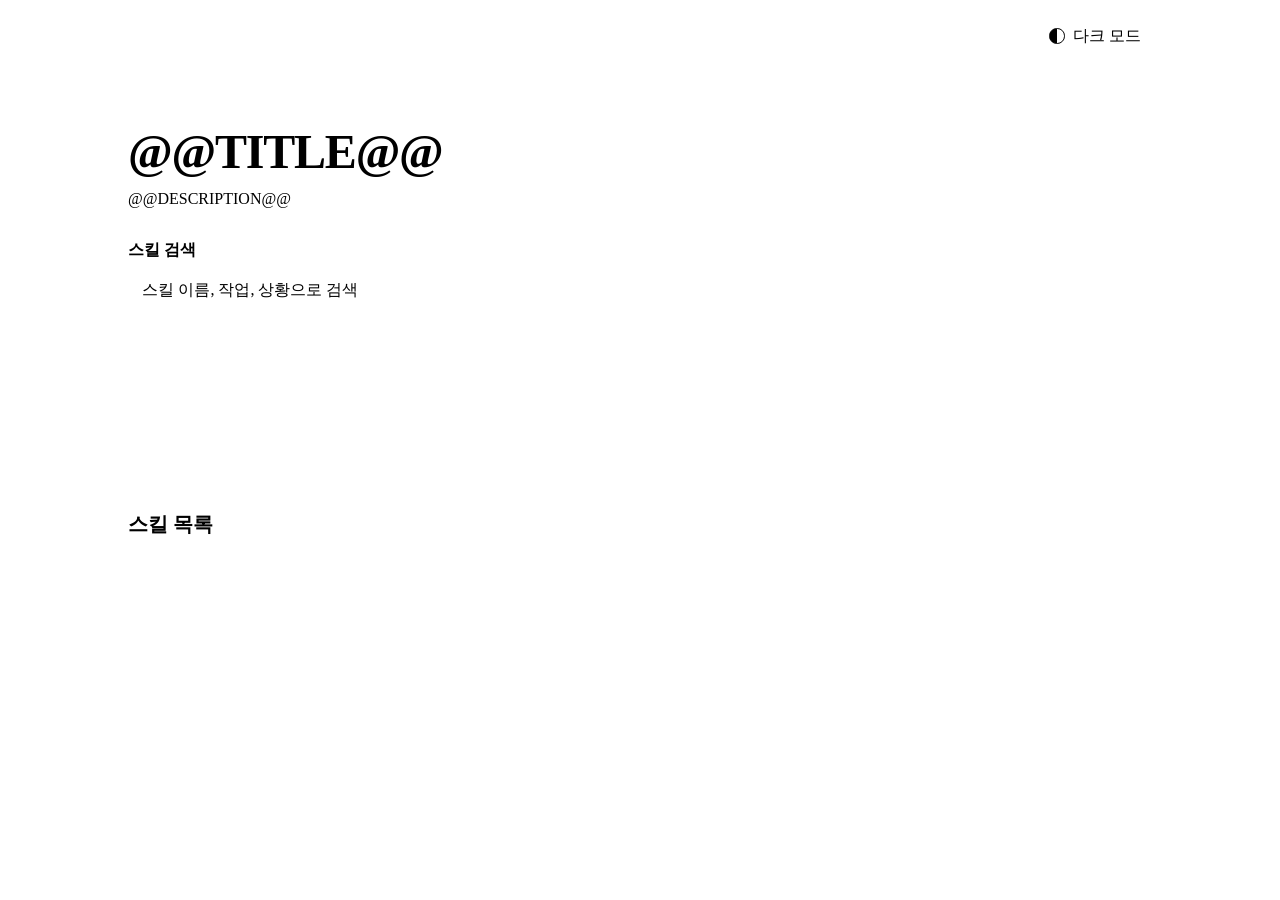
==== skills/skill-dictionary/assets/dictionary.html @ 12de21e8 "검색창 무지개빛의 잔광과 이동 속도 조정" ====
<!doctype html>
<html lang="ko">
<head>
<meta charset="utf-8">
<meta name="viewport" content="width=device-width, initial-scale=1">
<meta name="description" content="@@DESCRIPTION@@">
<title>@@TITLE@@</title>
<!--DOCPILOT_HEAD-->
<style>
* { box-sizing: border-box; }
body {
  margin: 0;
  color: var(--ink);
  background: var(--canvas);
  font: 1rem/1.65 var(--font-body);
  word-break: keep-all;
  overflow-wrap: anywhere;
}
h1, h2, h3, label, button, summary { font-family: var(--font-heading); }
h1, h2, h3 { text-wrap: balance; }
h1 { font-size: clamp(2rem, 4.5vw, 3rem); line-height: 1.2; letter-spacing: -.025em; font-weight: 650; }
h2 { font-size: 1.25rem; line-height: 1.4; font-weight: 600; }
h3 { font-size: 1rem; line-height: 1.5; font-weight: 600; }
a { color: var(--ink); text-underline-offset: .2em; }
button { border: 0; color: var(--ink); cursor: pointer; }
input[type="search"] {
  width: 100%;
  min-height: 3rem;
  padding: .65rem .9rem;
  border: 1px solid var(--input-border);
  border-radius: var(--radius-control);
  background: var(--input-bg);
  color: var(--ink);
  font: 1rem/1.5 var(--font-body);
}
input::placeholder { color: var(--secondary); opacity: 1; }
:focus-visible { outline: 3px solid var(--focus); outline-offset: 3px; }
button:disabled { cursor: default; opacity: .55; }
[hidden] { display: none !important; }
[data-theme-toggle] {
  display: inline-flex;
  align-items: center;
  gap: .5rem;
  min-height: 2.5rem;
  border-radius: var(--radius-button);
  padding: .4rem .7rem;
  background: var(--control-bg);
  font: 550 .8125rem/1.5 var(--font-heading);
}
[data-theme-toggle]::before {
  content: "";
  width: .85rem;
  height: .85rem;
  border: 1.5px solid currentColor;
  border-radius: 50%;
  background: linear-gradient(to right, currentColor 50%, transparent 50%);
}
[data-theme-toggle][aria-pressed="true"] { background: var(--accent-fill); color: var(--on-accent); }
@media (hover: hover) {
  [data-theme-toggle]:hover { background: var(--control-hover); text-decoration: underline; }
  [data-theme-toggle][aria-pressed="true"]:hover { background: var(--accent-fill); }
}

main { max-width: 72rem; margin-inline: auto; padding: 0 clamp(1rem, 5vw, 4rem) 5rem; }
h1, h2, h3, p, ol { margin: 0; }
.toolbar { display: flex; align-items: center; flex-wrap: wrap; gap: .8rem; min-height: 4.5rem; border-bottom: 1px solid var(--rule); }
.toolbar [data-theme-toggle] { margin-inline-start: auto; }
.toolbar nav a { font: 550 .875rem/1.5 var(--font-heading); padding-block: .45rem; }
header { margin: clamp(2.2rem, 4vw, 3.5rem) 0 2rem; }
header p { color: var(--secondary); max-width: 72ch; margin-top: .55rem; }
label { display: block; font-weight: 600; margin-bottom: .35rem; }
button, summary { cursor: pointer; }
.filters { display: flex; flex-wrap: wrap; gap: .4rem; margin: .8rem 0 1.5rem; }
.filters button, .related a, .small {
  display: inline-flex;
  align-items: center;
  min-height: 2.5rem;
  border-radius: var(--radius-button);
  background: var(--control-bg);
  color: var(--ink);
  padding: .35rem .75rem;
  font: 500 .875rem/1.5 var(--font-heading);
  text-decoration: none;
}
.filters [aria-pressed="true"] { background: var(--accent-fill); color: var(--on-accent); font-weight: 650; }
.scenarios { margin: 1.75rem 0; }
.scenarios h2 { margin-bottom: .5rem; }
.scenario { border-top: 1px solid var(--rule); }
.scenario summary { padding: .65rem .25rem; font-weight: 550; }
.scenario ol { padding: .25rem 0 .6rem 1.5rem; }
.scenario li { padding: .3rem 0; }
.scenario p, .hint, .status { font-size: .875rem; color: var(--secondary); }
.results-head { display: flex; align-items: baseline; justify-content: space-between; gap: .7rem; margin-top: 1.8rem; padding-bottom: .5rem; border-bottom: 1px solid var(--input-border); }
#count { font-variant-numeric: tabular-nums; }
#rows { list-style: none; padding: 0; margin: 0; }
.row { border-bottom: 1px solid var(--rule); }
.row-trigger {
  display: grid;
  align-items: center;
  grid-template-columns: minmax(10rem, .7fr) minmax(0, 1.3fr) auto;
  gap: 1rem;
  width: 100%;
  padding: .85rem .65rem;
  border: 0;
  background: transparent;
  font: inherit;
  text-align: start;
}
.row-trigger code, #detail-title, .related a, .scenario a[data-item] { font-family: var(--font-mono); font-weight: 400; overflow-wrap: anywhere; }
.row-trigger small { color: var(--secondary); font-size: .8125rem; }
.row-trigger[aria-expanded="true"] { background: var(--selected); box-shadow: inset 3px 0 var(--ink); }
#detail { min-width: 0; padding: clamp(1rem, 3vw, 1.5rem); border: 1px solid var(--rule); border-radius: var(--radius-panel); background: var(--paper); }
#detail section, #detail details { margin-top: 1.2rem; }
#detail p, #detail pre, .scenario li { max-inline-size: 72ch; white-space: pre-wrap; }
#detail pre { margin: .5rem 0; padding: .8rem; background: var(--code-bg); border-inline-start: 2px solid var(--input-border); font: .9rem/1.65 var(--font-mono), var(--font-body); overflow-wrap: anywhere; }
#detail summary { cursor: pointer; font-weight: 550; padding-block: .4rem; }
#detail details p, #detail details a { margin-block-start: .5rem; }
.detail-head { display: flex; flex-wrap: wrap; align-items: start; justify-content: space-between; gap: .5rem; margin-bottom: .4rem; }
#detail-title { min-width: 0; font-size: clamp(1.15rem, 2vw, 1.5rem); }
.related, .copy-line { display: flex; flex-wrap: wrap; gap: .5rem; align-items: center; margin-top: .45rem; }
.status[data-state="success"] { color: var(--success); }
.status[data-state="error"] { color: var(--error); }
#empty { padding: 1.25rem 0; }
@media (hover: hover) {
  .filters button:hover, .related a:hover, .small:hover, .row-trigger:hover, .scenario summary:hover { background: var(--control-hover); }
  .filters [aria-pressed="true"]:hover { background: var(--accent-fill); }
  .related a:hover, .small:hover, .filters button:hover { text-decoration: underline; }
}
@media (min-width: 52rem) {
  .layout.is-open { display: grid; grid-template-columns: minmax(0, 1fr) minmax(0, 1fr); align-items: start; gap: 1.5rem; }
  .layout.is-open .row-trigger { grid-template-columns: minmax(0, 1fr) auto; gap: .25rem; }
  .layout.is-open .row-trigger span { grid-column: 1/-1; grid-row: 2; }
  #detail { position: sticky; top: 1rem; max-height: calc(100vh - 2rem); overflow: auto; }
}
@media (max-width: 51.99rem) {
  .row-trigger { grid-template-columns: minmax(0, 1fr) auto; gap: .25rem .5rem; }
  .row-trigger span { grid-column: 1/-1; grid-row: 2; }
  #detail { margin: 0 0 .85rem; }
}
@media (max-width: 24rem) {
  .row-trigger { grid-template-columns: minmax(0, 1fr); }
  .row-trigger span { grid-row: auto; }
}
</style>
</head>
<body>
<main>
<div class="toolbar"><nav id="home-nav" aria-label="사전 탐색" hidden><a href="../">사전 목록</a></nav><button type="button" data-theme-toggle aria-label="다크 모드" aria-pressed="false">다크 모드</button></div>
<header><h1>@@TITLE@@</h1><p>@@DESCRIPTION@@</p></header>
<label for="query">스킬 검색</label>
<div class="search-field">
  <input id="query" name="q" type="search" placeholder="스킬 이름, 작업, 상황으로 검색" autocomplete="off">
  <svg class="search-light" aria-hidden="true" focusable="false">
    <defs><linearGradient id="search-spectrum">
      <stop stop-color="#f25c76"/><stop offset=".18" stop-color="#ff994a"/>
      <stop offset=".34" stop-color="#e9c84b"/><stop offset=".5" stop-color="#46c98e"/>
      <stop offset=".66" stop-color="#46bceb"/><stop offset=".82" stop-color="#7d80ef"/>
      <stop offset="1" stop-color="#cf70e9"/>
    </linearGradient></defs>
    <g class="search-sweep" fill="none" stroke="url(#search-spectrum)" stroke-linecap="round">
      <rect class="sweep-halo" pathLength="100"/>
      <rect class="sweep-tail" pathLength="100"/>
      <rect class="sweep-body" pathLength="100"/>
      <rect class="sweep-tip" pathLength="100"/>
    </g>
  </svg>
</div>
<div class="filters" id="filters" role="group" aria-label="목적별 필터"></div>
<section class="scenarios" id="scenarios" aria-label="사용 시나리오" hidden></section>
<div class="results-head"><h2>스킬 목록</h2><span class="hint" id="count" aria-live="polite"></span></div>
<div id="layout" class="layout">
<ul id="rows"></ul><p id="empty" hidden>검색 결과가 없습니다. <button type="button" class="small" id="reset">전체 보기</button></p>
<article id="detail" aria-labelledby="detail-title" hidden></article>
</div>
<noscript>스킬을 검색하고 읽으려면 JavaScript를 켜 주세요.</noscript>
</main>
<script type="application/json" id="catalog">@@DATA@@</script>
<script>
"use strict";
const byId = id => document.getElementById(id);
const data = JSON.parse(byId("catalog").textContent);
const items = new Map(data.items.map(item => [item.id, item]));
const rows = new Map();
const narrow = matchMedia("(max-width:51.99rem)");
const query = byId("query");
const detail = byId("detail");
let category = null;
let selected = null;
let opener = null;
function element(tag, value, parent, className) {
  const el = document.createElement(tag);
  if (value != null) el.textContent = value;
  if (className) el.className = className;
  if (parent) parent.append(el);
  return el;
}
function button(text, parent, action, style) {
  const btn = element("button", text, parent, style);
  btn.type = "button";
  btn.addEventListener("click", action);
  return btn;
}
function source(label, url, parent) {
  const link = element("a", label, parent);
  link.href = url;
}
function itemLink(id, parent) {
  const link = element("a", items.get(id).name, parent);
  link.href = "#" + encodeURIComponent(id);
  link.dataset.item = id;
  link.addEventListener("click", event => {
    if (event.ctrlKey || event.metaKey || event.shiftKey || event.altKey) return;
    event.preventDefault();
    openItem(id, true, true, link);
  });
}
function normalize(value) {
  return value.normalize("NFKC").toLowerCase().replace(/[$/_-]/g, " ");
}
function saveView(id, push) {
  const state = { query: query.value, category, scenario: scenarioLinks.indexOf(opener) };
  const fragment = id ? "#" + encodeURIComponent(id) : "";
  if (push && location.hash !== fragment) {
    try {
      const url = new URL(location.href);
      url.hash = fragment;
      history.pushState(state, "", url.href);
      return;
    } catch {
      location.hash = fragment;
    }
  }
  try { history.replaceState(state, ""); } catch { /* Some standalone file readers only support fragments. */ }
}
function closeItem(focus, update) {
  const previous = rows.get(selected);
  if (previous) previous.trigger.setAttribute("aria-expanded", "false");
  const returnTarget = opener;
  opener = null;
  selected = null;
  detail.hidden = true;
  byId("layout").classList.remove("is-open");
  if (update) saveView(null, true);
  if (focus && previous) {
    const target = returnTarget?.isConnected ? returnTarget : previous.trigger;
    const scenario = target.closest(".scenario");
    if (scenario) scenario.open = true;
    (target.closest("[hidden]") ? query : target).focus();
  }
}
function filter() {
  const terms = normalize(query.value).trim().split(/\s+/).filter(Boolean);
  let count = 0;
  for (const row of rows.values()) {
    row.li.hidden = Boolean(category && row.item.category !== category) || !terms.every(term => row.index.includes(term));
    if (!row.li.hidden) count++;
  }
  for (const chip of byId("filters").children) chip.setAttribute("aria-pressed", String((chip.dataset.category ?? null) === category));
  byId("count").textContent = count + "개";
  byId("empty").hidden = count !== 0;
}
function filterFromInput() {
  filter();
  if (selected && rows.get(selected).li.hidden) closeItem(false, true);
  else saveView(selected, false);
}
function placeDetail() {
  if (!selected) return;
  const destination = narrow.matches ? rows.get(selected).li : byId("layout");
  if (detail.parentElement !== destination) destination.append(detail);
}
async function copyExample(text, status, trigger) {
  try {
    if (!navigator.clipboard) throw new Error();
    await navigator.clipboard.writeText(text);
  } catch {
    const box = element("textarea", text, document.body);
    box.style.cssText = "position:fixed;left:0;top:0;opacity:0";
    box.select();
    let copied = false;
    try { copied = document.execCommand("copy"); } catch { copied = false; }
    finally { box.remove(); trigger.focus(); }
    if (!copied) { status.dataset.state = "error"; status.textContent = "예시를 선택해 복사해 주세요."; return; }
  }
  status.dataset.state = "success";
  status.textContent = "복사했습니다.";
}
function openItem(id, focus, update, trigger) {
  const row = rows.get(id);
  if (!row) return;
  if (row.li.hidden) { category = null; query.value = ""; filter(); }
  if (selected) rows.get(selected).trigger.setAttribute("aria-expanded", "false");
  opener = scenarioLinks.includes(trigger) ? trigger : row.trigger;
  selected = id;
  const item = row.item;
  row.trigger.setAttribute("aria-expanded", "true");
  byId("layout").classList.add("is-open");
  detail.replaceChildren();
  const head = element("div", null, detail, "detail-head");
  const title = element("h2", item.name, head);
  title.id = "detail-title";
  title.tabIndex = -1;
  button("닫기", head, () => closeItem(true, true), "small");
  element("p", item.summary, detail);
  function section(label, value) {
    if (!value) return;
    const section = element("section", null, detail);
    element("h3", label, section);
    element("p", value, section);
  }
  section("언제 쓰나요?", item.when);
  if (item.example) {
    const example = element("section", null, detail);
    element("h3", item.exampleSource ? "저자의 사용 예시" : "이렇게 요청해 보세요", example);
    element("pre", item.example, example);
    const controls = element("div", null, example, "copy-line");
    const copy = button("예시 복사", controls, () => copyExample(item.example, status, copy), "small");
    const status = element("span", "", controls, "status");
    status.setAttribute("role", "status");
    if (item.exampleSource) source("사례 출처", item.exampleSource, example);
    else element("span", "사전에서 작성한 예시", example, "hint");
  }
  section("무엇을 받나요?", item.result);
  if (item.comparison || item.related?.length) {
    const sec = element("section", null, detail);
    element("h3", "어느 쪽을 쓸까?", sec);
    if (item.comparison) element("p", item.comparison, sec);
    const links = element("div", null, sec, "related");
    for (const id of item.related || []) itemLink(id, links);
  }
  if (item.avoid || item.source) {
    const more = element("details", null, detail);
    element("summary", "세부 조건과 원문", more);
    if (item.avoid) element("p", item.avoid, more);
    if (item.source) source("스킬 원문 보기", item.source, more);
  }
  detail.hidden = false;
  placeDetail();
  if (update) saveView(id, true);
  if (focus) title.focus();
}
function readFragment() {
  let id;
  try { id = decodeURIComponent(location.hash.slice(1)); } catch { id = null; }
  const state = history.state;
  query.value = state?.query ?? "";
  category = state?.category ?? null;
  filter();
  if (items.has(id)) {
    if (selected !== id) openItem(id, true, false, scenarioLinks[state?.scenario]);
  } else if (selected) closeItem(true, false);
}
function resetFilters() { category = null; query.value = ""; filterFromInput(); }
for (const cat of [null, ...new Set(data.items.map(item => item.category))]) {
  const chip = button(cat || "전체", byId("filters"), () => { category = cat; filterFromInput(); });
  if (cat) chip.dataset.category = cat;
}
for (const item of data.items) {
  const li = element("li", null, byId("rows"), "row");
  const trigger = button(null, li, () => selected === item.id ? closeItem(true, true) : openItem(item.id, true, true), "row-trigger");
  trigger.setAttribute("aria-expanded", "false");
  trigger.setAttribute("aria-controls", "detail");
  element("code", item.name, trigger);
  element("span", item.summary, trigger);
  element("small", item.category, trigger);
  const index = normalize([item.name, item.summary, item.category, item.when, ...(item.keywords || [])].join(" "));
  rows.set(item.id, { li, trigger, index, item });
}
for (const scenario of data.scenarios || []) {
  const sec = byId("scenarios");
  if (sec.hidden) { sec.hidden = false; element("h2", "사용 시나리오", sec); }
  const disclosure = element("details", null, sec, "scenario");
  element("summary", scenario.title, disclosure);
  if (scenario.source) source("실제 사례 출처", scenario.source, disclosure);
  else element("p", "사전에서 구성한 흐름", disclosure);
  const steps = element("ol", null, disclosure);
  for (const step of scenario.steps) {
    const li = element("li", null, steps);
    itemLink(step.id, li);
    element("span", " — " + step.note, li);
  }
}
if (data.home === "../" && location.protocol !== "file:") byId("home-nav").hidden = false;
const scenarioLinks = [...byId("scenarios").querySelectorAll("a[data-item]")];
query.addEventListener("input", filterFromInput);
byId("reset").addEventListener("click", () => { resetFilters(); query.focus(); });
document.addEventListener("keydown", event => {
  if (event.defaultPrevented || event.isComposing || event.keyCode === 229 || event.target === query) return;
  if (event.key === "Escape" && selected) { event.preventDefault(); closeItem(true, true); }
});
narrow.addEventListener("change", placeDetail);
window.addEventListener("hashchange", readFragment);
readFragment();
</script>
</body>
</html>
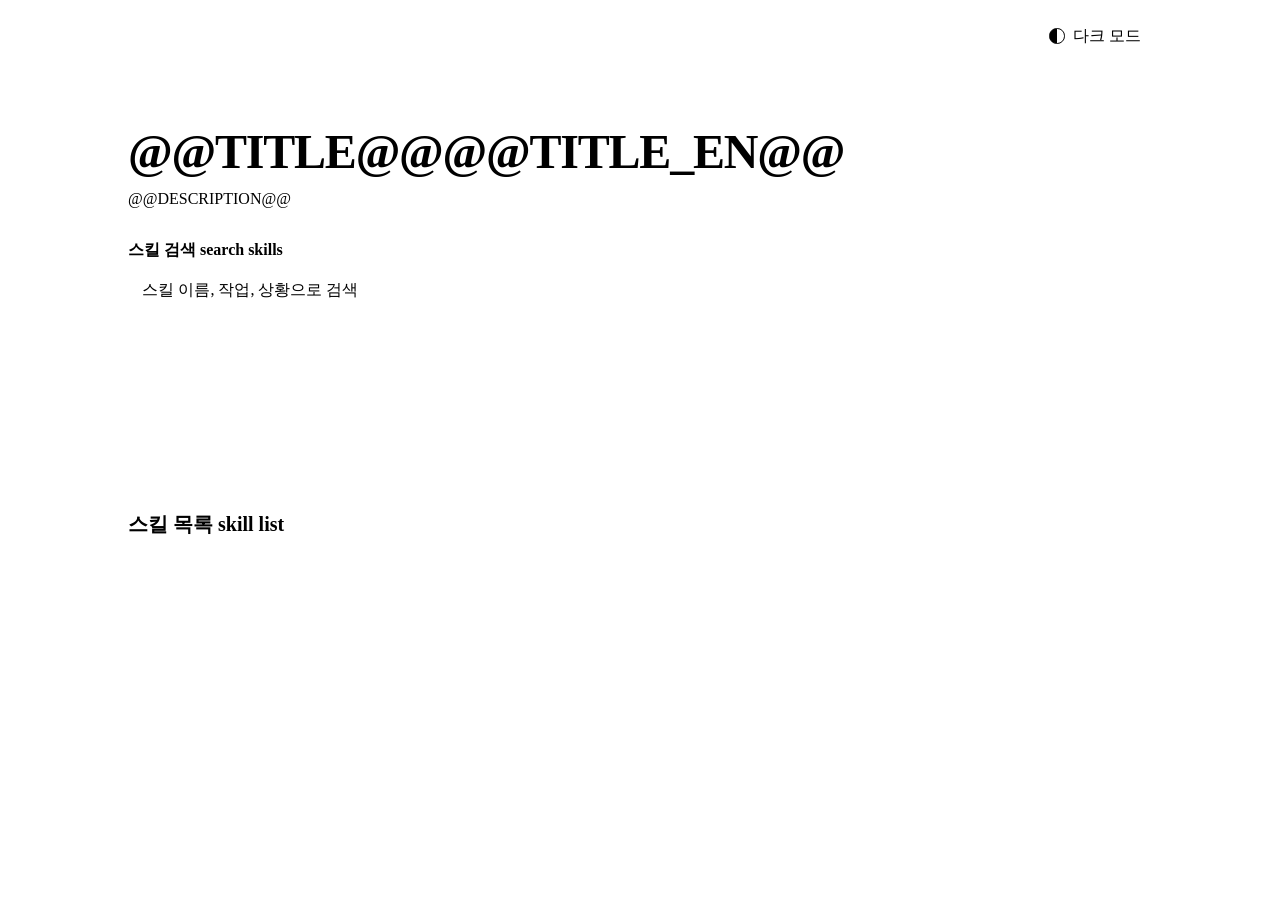
==== commit 7adeeda1: "사전 제목과 분야별 목차에 작은 영문 표기 추가" ====
--- a/skills/skill-dictionary/assets/dictionary.html
+++ b/skills/skill-dictionary/assets/dictionary.html
@@ -146,8 +146,8 @@
 <body>
 <main>
 <div class="toolbar"><nav id="home-nav" aria-label="사전 탐색" hidden><a href="../">사전 목록</a></nav><button type="button" data-theme-toggle aria-label="다크 모드" aria-pressed="false">다크 모드</button></div>
-<header><h1>@@TITLE@@</h1><p>@@DESCRIPTION@@</p></header>
-<label for="query">스킬 검색</label>
+<header><h1>@@TITLE@@@@TITLE_EN@@</h1><p>@@DESCRIPTION@@</p></header>
+<label for="query">스킬 검색 <span class="heading-en" lang="en" aria-hidden="true">search skills</span></label>
 <div class="search-field">
   <input id="query" name="q" type="search" placeholder="스킬 이름, 작업, 상황으로 검색" autocomplete="off">
   <svg class="search-light" aria-hidden="true" focusable="false">
@@ -167,7 +167,7 @@
 </div>
 <div class="filters" id="filters" role="group" aria-label="목적별 필터"></div>
 <section class="scenarios" id="scenarios" aria-label="사용 시나리오" hidden></section>
-<div class="results-head"><h2>스킬 목록</h2><span class="hint" id="count" aria-live="polite"></span></div>
+<div class="results-head"><h2>스킬 목록 <span class="heading-en" lang="en" aria-hidden="true">skill list</span></h2><span class="hint" id="count" aria-live="polite"></span></div>
 <div id="layout" class="layout">
 <ul id="rows"></ul><p id="empty" hidden>검색 결과가 없습니다. <button type="button" class="small" id="reset">전체 보기</button></p>
 <article id="detail" aria-labelledby="detail-title" hidden></article>
@@ -187,9 +187,17 @@
 let category = null;
 let selected = null;
 let opener = null;
-function element(tag, value, parent, className) {
+function element(tag, value, parent, className, english) {
   const el = document.createElement(tag);
   if (value != null) el.textContent = value;
+  if (english) {
+    const translation = document.createElement("span");
+    translation.className = "heading-en";
+    translation.lang = "en";
+    translation.setAttribute("aria-hidden", "true");
+    translation.textContent = english;
+    el.append(" ", translation);
+  }
   if (className) el.className = className;
   if (parent) parent.append(el);
   return el;
@@ -213,9 +221,6 @@
     event.preventDefault();
     openItem(id, true, true, link);
   });
-}
-function normalize(value) {
-  return value.normalize("NFKC").toLowerCase().replace(/[$/_-]/g, " ");
 }
 function saveView(id, push) {
   const state = { query: query.value, category, scenario: scenarioLinks.indexOf(opener) };
@@ -249,12 +254,18 @@
   }
 }
 function filter() {
-  const terms = normalize(query.value).trim().split(/\s+/).filter(Boolean);
-  let count = 0;
+  const term = normalizeSearch(query.value);
+  const ranked = [];
   for (const row of rows.values()) {
-    row.li.hidden = Boolean(category && row.item.category !== category) || !terms.every(term => row.index.includes(term));
-    if (!row.li.hidden) count++;
-  }
+    const score = searchScore(row.item, term);
+    row.li.hidden = score < 0 || Boolean(category && row.item.category !== category);
+    ranked.push({ row, score });
+  }
+  const list = byId("rows");
+  ranked.sort((a, b) => b.score - a.score).forEach(({ row }, position) => {
+    if (list.children[position] !== row.li) list.insertBefore(row.li, list.children[position]);
+  });
+  const count = ranked.filter(({ row }) => !row.li.hidden).length;
   for (const chip of byId("filters").children) chip.setAttribute("aria-pressed", String((chip.dataset.category ?? null) === category));
   byId("count").textContent = count + "개";
   byId("empty").hidden = count !== 0;
@@ -302,16 +313,16 @@
   title.tabIndex = -1;
   button("닫기", head, () => closeItem(true, true), "small");
   element("p", item.summary, detail);
-  function section(label, value) {
+  function section(label, value, english) {
     if (!value) return;
     const section = element("section", null, detail);
-    element("h3", label, section);
+    element("h3", label, section, null, english);
     element("p", value, section);
   }
-  section("언제 쓰나요?", item.when);
+  section("언제 쓰나요?", item.when, "when to use");
   if (item.example) {
     const example = element("section", null, detail);
-    element("h3", item.exampleSource ? "저자의 사용 예시" : "이렇게 요청해 보세요", example);
+    element("h3", item.exampleSource ? "저자의 사용 예시" : "이렇게 요청해 보세요", example, null, item.exampleSource ? "author example" : "example prompt");
     element("pre", item.example, example);
     const controls = element("div", null, example, "copy-line");
     const copy = button("예시 복사", controls, () => copyExample(item.example, status, copy), "small");
@@ -320,17 +331,17 @@
     if (item.exampleSource) source("사례 출처", item.exampleSource, example);
     else element("span", "사전에서 작성한 예시", example, "hint");
   }
-  section("무엇을 받나요?", item.result);
+  section("무엇을 받나요?", item.result, "what you get");
   if (item.comparison || item.related?.length) {
     const sec = element("section", null, detail);
-    element("h3", "어느 쪽을 쓸까?", sec);
+    element("h3", "어느 쪽을 쓸까?", sec, null, "compare skills");
     if (item.comparison) element("p", item.comparison, sec);
     const links = element("div", null, sec, "related");
     for (const id of item.related || []) itemLink(id, links);
   }
   if (item.avoid || item.source) {
     const more = element("details", null, detail);
-    element("summary", "세부 조건과 원문", more);
+    element("summary", "세부 조건과 원문", more, null, "details & source");
     if (item.avoid) element("p", item.avoid, more);
     if (item.source) source("스킬 원문 보기", item.source, more);
   }
@@ -363,12 +374,11 @@
   element("code", item.name, trigger);
   element("span", item.summary, trigger);
   element("small", item.category, trigger);
-  const index = normalize([item.name, item.summary, item.category, item.when, ...(item.keywords || [])].join(" "));
-  rows.set(item.id, { li, trigger, index, item });
+  rows.set(item.id, { li, trigger, item });
 }
 for (const scenario of data.scenarios || []) {
   const sec = byId("scenarios");
-  if (sec.hidden) { sec.hidden = false; element("h2", "사용 시나리오", sec); }
+  if (sec.hidden) { sec.hidden = false; element("h2", "사용 시나리오", sec, null, "use cases"); }
   const disclosure = element("details", null, sec, "scenario");
   element("summary", scenario.title, disclosure);
   if (scenario.source) source("실제 사례 출처", scenario.source, disclosure);
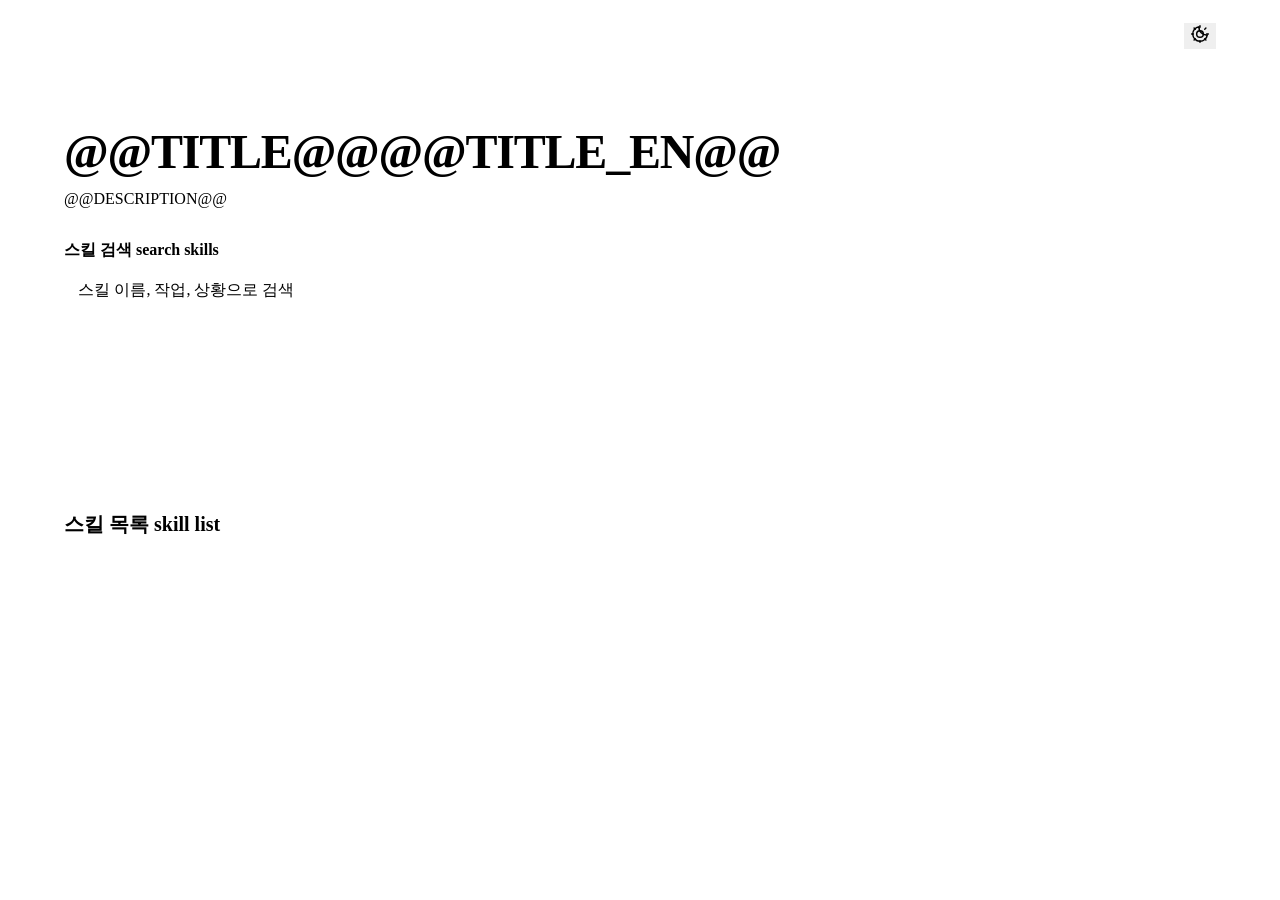
==== commit 3229bae6: "해와 달 테마 버튼 및 스킬 상세 화면의 정보 배치 개선" ====
--- a/skills/skill-dictionary/assets/dictionary.html
+++ b/skills/skill-dictionary/assets/dictionary.html
@@ -37,31 +37,8 @@
 :focus-visible { outline: 3px solid var(--focus); outline-offset: 3px; }
 button:disabled { cursor: default; opacity: .55; }
 [hidden] { display: none !important; }
-[data-theme-toggle] {
-  display: inline-flex;
-  align-items: center;
-  gap: .5rem;
-  min-height: 2.5rem;
-  border-radius: var(--radius-button);
-  padding: .4rem .7rem;
-  background: var(--control-bg);
-  font: 550 .8125rem/1.5 var(--font-heading);
-}
-[data-theme-toggle]::before {
-  content: "";
-  width: .85rem;
-  height: .85rem;
-  border: 1.5px solid currentColor;
-  border-radius: 50%;
-  background: linear-gradient(to right, currentColor 50%, transparent 50%);
-}
-[data-theme-toggle][aria-pressed="true"] { background: var(--accent-fill); color: var(--on-accent); }
-@media (hover: hover) {
-  [data-theme-toggle]:hover { background: var(--control-hover); text-decoration: underline; }
-  [data-theme-toggle][aria-pressed="true"]:hover { background: var(--accent-fill); }
-}
 
-main { max-width: 72rem; margin-inline: auto; padding: 0 clamp(1rem, 5vw, 4rem) 5rem; }
+main { max-width: 82rem; margin-inline: auto; padding: 0 clamp(1rem, 5vw, 4rem) 5rem; }
 h1, h2, h3, p, ol { margin: 0; }
 .toolbar { display: flex; align-items: center; flex-wrap: wrap; gap: .8rem; min-height: 4.5rem; border-bottom: 1px solid var(--rule); }
 .toolbar [data-theme-toggle] { margin-inline-start: auto; }
@@ -90,6 +67,7 @@
 .scenario ol { padding: .25rem 0 .6rem 1.5rem; }
 .scenario li { padding: .3rem 0; }
 .scenario p, .hint, .status { font-size: .875rem; color: var(--secondary); }
+.layout { margin-top: .9rem; }
 .results-head { display: flex; align-items: baseline; justify-content: space-between; gap: .7rem; margin-top: 1.8rem; padding-bottom: .5rem; border-bottom: 1px solid var(--input-border); }
 #count { font-variant-numeric: tabular-nums; }
 #rows { list-style: none; padding: 0; margin: 0; }
@@ -109,15 +87,26 @@
 .row-trigger code, #detail-title, .related a, .scenario a[data-item] { font-family: var(--font-mono); font-weight: 400; overflow-wrap: anywhere; }
 .row-trigger small { color: var(--secondary); font-size: .8125rem; }
 .row-trigger[aria-expanded="true"] { background: var(--selected); box-shadow: inset 3px 0 var(--ink); }
-#detail { min-width: 0; padding: clamp(1rem, 3vw, 1.5rem); border: 1px solid var(--rule); border-radius: var(--radius-panel); background: var(--paper); }
-#detail section, #detail details { margin-top: 1.2rem; }
+#detail { min-width: 0; padding: clamp(1rem, 2.6vw, 2.1rem); border-radius: 1rem; background: var(--paper); box-shadow: 0 0 0 1px var(--rule), 0 8px 28px rgb(0 0 0 / .04); }
+.detail-head { display: grid; grid-template-columns: minmax(0, 1fr) auto; align-items: start; gap: .55rem 1rem; }
+.detail-head code { color: var(--secondary); font: .8125rem/1.5 var(--font-mono); align-self: center; }
+.detail-head .small { min-height: 2.25rem; }
+#detail-title { grid-column: 1/-1; font: 650 clamp(1.35rem, 2.6vw, 1.85rem)/1.35 var(--font-heading); letter-spacing: -.025em; }
+.detail-facts { display: grid; grid-template-columns: repeat(auto-fit, minmax(min(100%, 13.5rem), 1fr)); gap: 1.25rem; margin-top: 1.25rem; padding-block: 1.15rem; border-block: 1px solid var(--rule); }
+#detail h3 { font-size: .95rem; margin-bottom: .4rem; }
 #detail p, #detail pre, .scenario li { max-inline-size: 72ch; white-space: pre-wrap; }
-#detail pre { margin: .5rem 0; padding: .8rem; background: var(--code-bg); border-inline-start: 2px solid var(--input-border); font: .9rem/1.65 var(--font-mono), var(--font-body); overflow-wrap: anywhere; }
-#detail summary { cursor: pointer; font-weight: 550; padding-block: .4rem; }
-#detail details p, #detail details a { margin-block-start: .5rem; }
-.detail-head { display: flex; flex-wrap: wrap; align-items: start; justify-content: space-between; gap: .5rem; margin-bottom: .4rem; }
-#detail-title { min-width: 0; font-size: clamp(1.15rem, 2vw, 1.5rem); }
-.related, .copy-line { display: flex; flex-wrap: wrap; gap: .5rem; align-items: center; margin-top: .45rem; }
+#detail p { font-size: .9375rem; }
+#detail > section, #detail > details { margin-top: 1.5rem; }
+.prompt-card { background: var(--subtle); border-radius: .8rem; padding: clamp(.9rem, 2vw, 1.35rem); }
+#detail .prompt-card h3 { font-size: 1.1rem; }
+#detail .prompt-request { font-size: 1.025rem; line-height: 1.65; margin: .75rem 0 1rem; }
+#detail pre { margin: .5rem 0; padding: .8rem; background: var(--paper); border-radius: var(--radius-control); font: .85rem/1.65 var(--font-mono), var(--font-body); overflow-wrap: anywhere; }
+#detail summary { cursor: pointer; font-size: .875rem; font-weight: 550; padding-block: .5rem; }
+.prompt-card details { margin-top: .95rem; padding-top: .4rem; border-top: 1px solid var(--rule); }
+.related, .copy-line { display: flex; flex-wrap: wrap; gap: .6rem .9rem; align-items: center; margin-top: .55rem; }
+.copy-line .small { min-height: 2.75rem; background: var(--accent-fill); color: var(--on-accent); padding-inline: 1rem; font-weight: 600; }
+.copy-line a { font-size: .875rem; }
+@media (hover: hover) { .copy-line .small:hover { background: var(--ink); text-decoration: none; } }
 .status[data-state="success"] { color: var(--success); }
 .status[data-state="error"] { color: var(--error); }
 #empty { padding: 1.25rem 0; }
@@ -127,9 +116,10 @@
   .related a:hover, .small:hover, .filters button:hover { text-decoration: underline; }
 }
 @media (min-width: 52rem) {
-  .layout.is-open { display: grid; grid-template-columns: minmax(0, 1fr) minmax(0, 1fr); align-items: start; gap: 1.5rem; }
-  .layout.is-open .row-trigger { grid-template-columns: minmax(0, 1fr) auto; gap: .25rem; }
-  .layout.is-open .row-trigger span { grid-column: 1/-1; grid-row: 2; }
+  .layout.is-open { display: grid; grid-template-columns: minmax(0, .85fr) minmax(0, 1.5fr); align-items: start; gap: clamp(1.2rem, 3vw, 2.75rem); }
+  .layout.is-open .row-trigger { border-radius: var(--radius-control); grid-template-columns: minmax(0, 1fr) auto; gap: .25rem; }
+  .layout.is-open .row-trigger span { grid-column: 1/-1; grid-row: 2; font-weight: 550; }
+  .layout.is-open .row-trigger code { font-size: .8125rem; color: var(--secondary); }
   #detail { position: sticky; top: 1rem; max-height: calc(100vh - 2rem); overflow: auto; }
 }
 @media (max-width: 51.99rem) {
@@ -145,7 +135,12 @@
 </head>
 <body>
 <main>
-<div class="toolbar"><nav id="home-nav" aria-label="사전 탐색" hidden><a href="../">사전 목록</a></nav><button type="button" data-theme-toggle aria-label="다크 모드" aria-pressed="false">다크 모드</button></div>
+<div class="toolbar"><nav id="home-nav" aria-label="사전 탐색" hidden><a href="../">사전 목록</a></nav><button type="button" data-theme-toggle aria-label="다크 모드" aria-pressed="false" title="테마 전환">
+  <svg aria-hidden="true" focusable="false" width="20" height="20" viewBox="0 0 24 24" fill="none" stroke="currentColor" stroke-width="1.75" stroke-linecap="round" stroke-linejoin="round">
+    <path class="theme-moon" d="M20.8 13.1A8.8 8.8 0 0 1 10.9 3.2a8.8 8.8 0 1 0 9.9 9.9Z"/>
+    <g class="theme-sun"><circle cx="12" cy="12" r="4"/><path d="M12 2v2m0 16v2M2 12h2m16 0h2M4.9 4.9l1.4 1.4m11.4 11.4 1.4 1.4M19.1 4.9l-1.4 1.4M6.3 17.7l-1.4 1.4"/></g>
+  </svg>
+</button></div>
 <header><h1>@@TITLE@@@@TITLE_EN@@</h1><p>@@DESCRIPTION@@</p></header>
 <label for="query">스킬 검색 <span class="heading-en" lang="en" aria-hidden="true">search skills</span></label>
 <div class="search-field">
@@ -291,7 +286,12 @@
     let copied = false;
     try { copied = document.execCommand("copy"); } catch { copied = false; }
     finally { box.remove(); trigger.focus(); }
-    if (!copied) { status.dataset.state = "error"; status.textContent = "예시를 선택해 복사해 주세요."; return; }
+    if (!copied) {
+      const preview = trigger.closest("section").querySelector("details");
+      if (preview) preview.open = true;
+      status.dataset.state = "error"; status.textContent = "예시를 선택해 복사해 주세요.";
+      return;
+    }
   }
   status.dataset.state = "success";
   status.textContent = "복사했습니다.";
@@ -308,30 +308,44 @@
   byId("layout").classList.add("is-open");
   detail.replaceChildren();
   const head = element("div", null, detail, "detail-head");
-  const title = element("h2", item.name, head);
+  element("code", item.name, head);
+  button("닫기", head, () => closeItem(true, true), "small");
+  const title = element("h2", item.summary, head);
   title.id = "detail-title";
   title.tabIndex = -1;
-  button("닫기", head, () => closeItem(true, true), "small");
-  element("p", item.summary, detail);
+  const facts = (item.when || item.result) && element("div", null, detail, "detail-facts");
   function section(label, value, english) {
     if (!value) return;
-    const section = element("section", null, detail);
+    const section = element("section", null, facts);
     element("h3", label, section, null, english);
     element("p", value, section);
   }
   section("언제 쓰나요?", item.when, "when to use");
+  section("무엇을 받나요?", item.result, "what you get");
   if (item.example) {
-    const example = element("section", null, detail);
-    element("h3", item.exampleSource ? "저자의 사용 예시" : "이렇게 요청해 보세요", example, null, item.exampleSource ? "author example" : "example prompt");
-    element("pre", item.example, example);
+    const example = element("section", null, detail, "prompt-card");
+    let request = item.example;
+    let prompt = request;
+    if (item.source) {
+      const invocation = "/" + item.name + " ";
+      request = prompt.startsWith(invocation) ? prompt.slice(invocation.length) : prompt;
+      prompt = `다음 링크에서 ${item.name}의 원문을 읽고, 스킬을 설치하지 않고 이 요청에 적용해 줘. 필요한 파일이나 도구가 없으면 알려줘.\n${item.source}\n\n${request}`;
+    }
+    element("h3", item.source ? "설치 없이 사용하기" : "이렇게 요청해 보세요", example, null, item.source ? "try without installing" : "example prompt");
+    element("p", request, example, "prompt-request");
     const controls = element("div", null, example, "copy-line");
-    const copy = button("예시 복사", controls, () => copyExample(item.example, status, copy), "small");
+    const copy = button(item.source ? "프롬프트 복사" : "예시 복사", controls, () => copyExample(prompt, status, copy), "small");
+    if (item.source) source(new URL(item.source).hostname === "github.com" ? "GitHub 원문 보기" : "스킬 원문 보기", item.source, controls);
     const status = element("span", "", controls, "status");
     status.setAttribute("role", "status");
+    if (item.source) {
+      const preview = element("details", null, example);
+      element("summary", "복사할 전체 프롬프트", preview);
+      element("p", "원문 링크를 열 수 있는 에이전트에 붙여넣으세요.", preview, "hint");
+      element("pre", prompt, preview);
+    }
     if (item.exampleSource) source("사례 출처", item.exampleSource, example);
-    else element("span", "사전에서 작성한 예시", example, "hint");
-  }
-  section("무엇을 받나요?", item.result, "what you get");
+  }
   if (item.comparison || item.related?.length) {
     const sec = element("section", null, detail);
     element("h3", "어느 쪽을 쓸까?", sec, null, "compare skills");
@@ -339,11 +353,11 @@
     const links = element("div", null, sec, "related");
     for (const id of item.related || []) itemLink(id, links);
   }
-  if (item.avoid || item.source) {
+  if (item.avoid || (item.source && !item.example)) {
     const more = element("details", null, detail);
-    element("summary", "세부 조건과 원문", more, null, "details & source");
+    element("summary", "세부 조건", more, null, "details");
     if (item.avoid) element("p", item.avoid, more);
-    if (item.source) source("스킬 원문 보기", item.source, more);
+    if (item.source && !item.example) source("스킬 원문 보기", item.source, more);
   }
   detail.hidden = false;
   placeDetail();
